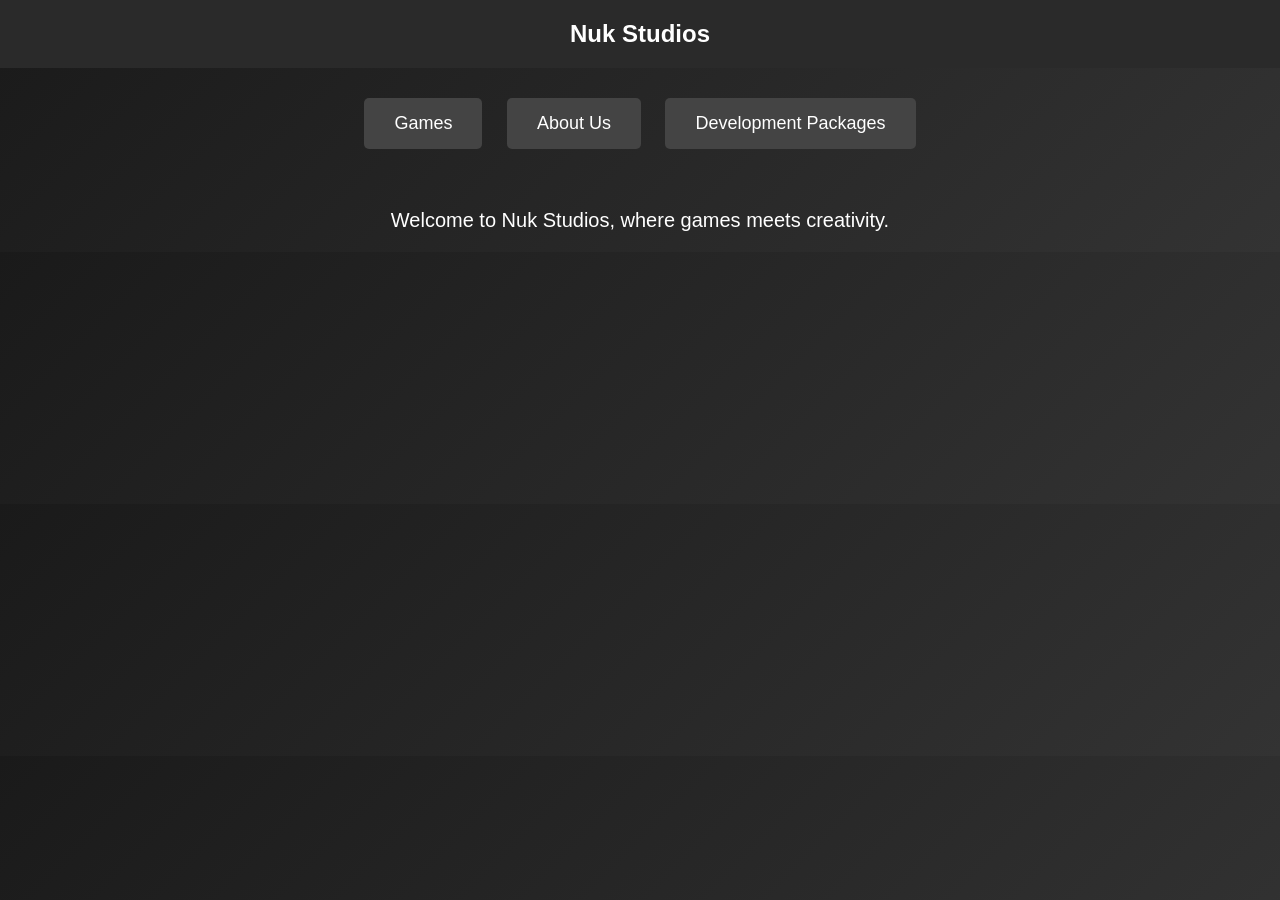
==== home/index.html @ 9893d6dd "yay i made work somewhat" ====
<!DOCTYPE html>
<html lang="en">
<head>
    <meta charset="UTF-8">
    <meta name="viewport" content="width=device-width, initial-scale=1.0">
    <title>Nuk Studios</title>
    <style>
        body {
            font-family: Arial, sans-serif;
            margin: 0;
            padding: 0;
            background: linear-gradient(135deg, #1a1a1a, #333333);
            color: white;
            text-align: center;
            animation: fadeIn 1s ease-in;
        }
        @keyframes fadeIn {
            from { opacity: 0; }
            to { opacity: 1; }
        }
        header {
            background: #2a2a2a;
            padding: 20px;
            font-size: 24px;
            font-weight: bold;
            animation: slideDown 0.8s ease-out;
        }
        @keyframes slideDown {
            from { transform: translateY(-50px); opacity: 0; }
            to { transform: translateY(0); opacity: 1; }
        }
        .nav-buttons {
            margin-top: 20px;
        }
        .nav-buttons button {
            background: #444;
            border: none;
            color: white;
            padding: 15px 30px;
            margin: 10px;
            font-size: 18px;
            cursor: pointer;
            border-radius: 5px;
            transition: background 0.3s, transform 0.2s;
            animation: fadeIn 1.2s ease-in;
        }
        .nav-buttons button:hover {
            background: #666;
            transform: scale(1.1);
        }
        .content {
            margin-top: 50px;
            font-size: 20px;
            animation: fadeIn 1.5s ease-in;
        }
    </style>
</head>
<body>
    <header>Nuk Studios</header>
    <div class="nav-buttons">
        <button>Games</button>
        <button>About Us</button>
        <button>Development Packages</button>
    </div>
    <div class="content">
        <p>Welcome to Nuk Studios, where games meets creativity.</p>
    </div>
</body>
</html>
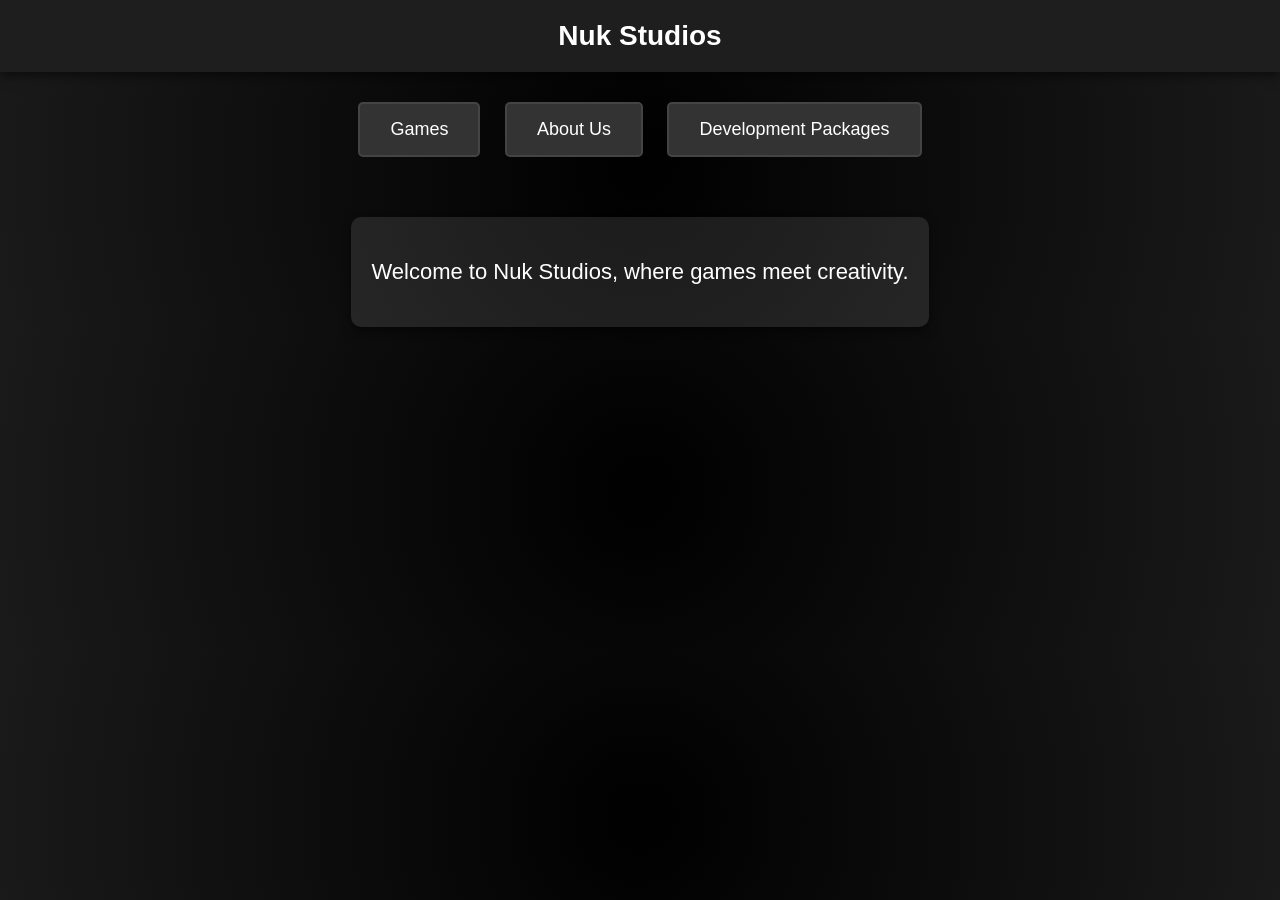
==== commit 9a11d5f2: "Update index.html" ====
--- a/home/index.html
+++ b/home/index.html
@@ -9,49 +9,44 @@
             font-family: Arial, sans-serif;
             margin: 0;
             padding: 0;
-            background: linear-gradient(135deg, #1a1a1a, #333333);
+            background: radial-gradient(circle, #000000, #1a1a1a);
             color: white;
             text-align: center;
-            animation: fadeIn 1s ease-in;
-        }
-        @keyframes fadeIn {
-            from { opacity: 0; }
-            to { opacity: 1; }
         }
         header {
-            background: #2a2a2a;
+            background: #1e1e1e;
             padding: 20px;
-            font-size: 24px;
+            font-size: 28px;
             font-weight: bold;
-            animation: slideDown 0.8s ease-out;
-        }
-        @keyframes slideDown {
-            from { transform: translateY(-50px); opacity: 0; }
-            to { transform: translateY(0); opacity: 1; }
+            box-shadow: 0px 4px 10px rgba(0, 0, 0, 0.5);
         }
         .nav-buttons {
             margin-top: 20px;
         }
         .nav-buttons button {
-            background: #444;
-            border: none;
+            background: #333;
+            border: 2px solid #444;
             color: white;
             padding: 15px 30px;
             margin: 10px;
             font-size: 18px;
             cursor: pointer;
             border-radius: 5px;
-            transition: background 0.3s, transform 0.2s;
-            animation: fadeIn 1.2s ease-in;
+            transition: all 0.3s ease-in-out;
         }
         .nav-buttons button:hover {
-            background: #666;
-            transform: scale(1.1);
+            background: #555;
+            border-color: #666;
+            transform: scale(1.05);
         }
         .content {
             margin-top: 50px;
-            font-size: 20px;
-            animation: fadeIn 1.5s ease-in;
+            font-size: 22px;
+            padding: 20px;
+            background: rgba(255, 255, 255, 0.1);
+            border-radius: 10px;
+            display: inline-block;
+            box-shadow: 0px 4px 10px rgba(0, 0, 0, 0.5);
         }
     </style>
 </head>
@@ -63,7 +58,7 @@
         <button>Development Packages</button>
     </div>
     <div class="content">
-        <p>Welcome to Nuk Studios, where games meets creativity.</p>
+        <p>Welcome to Nuk Studios, where games meet creativity.</p>
     </div>
 </body>
 </html>
